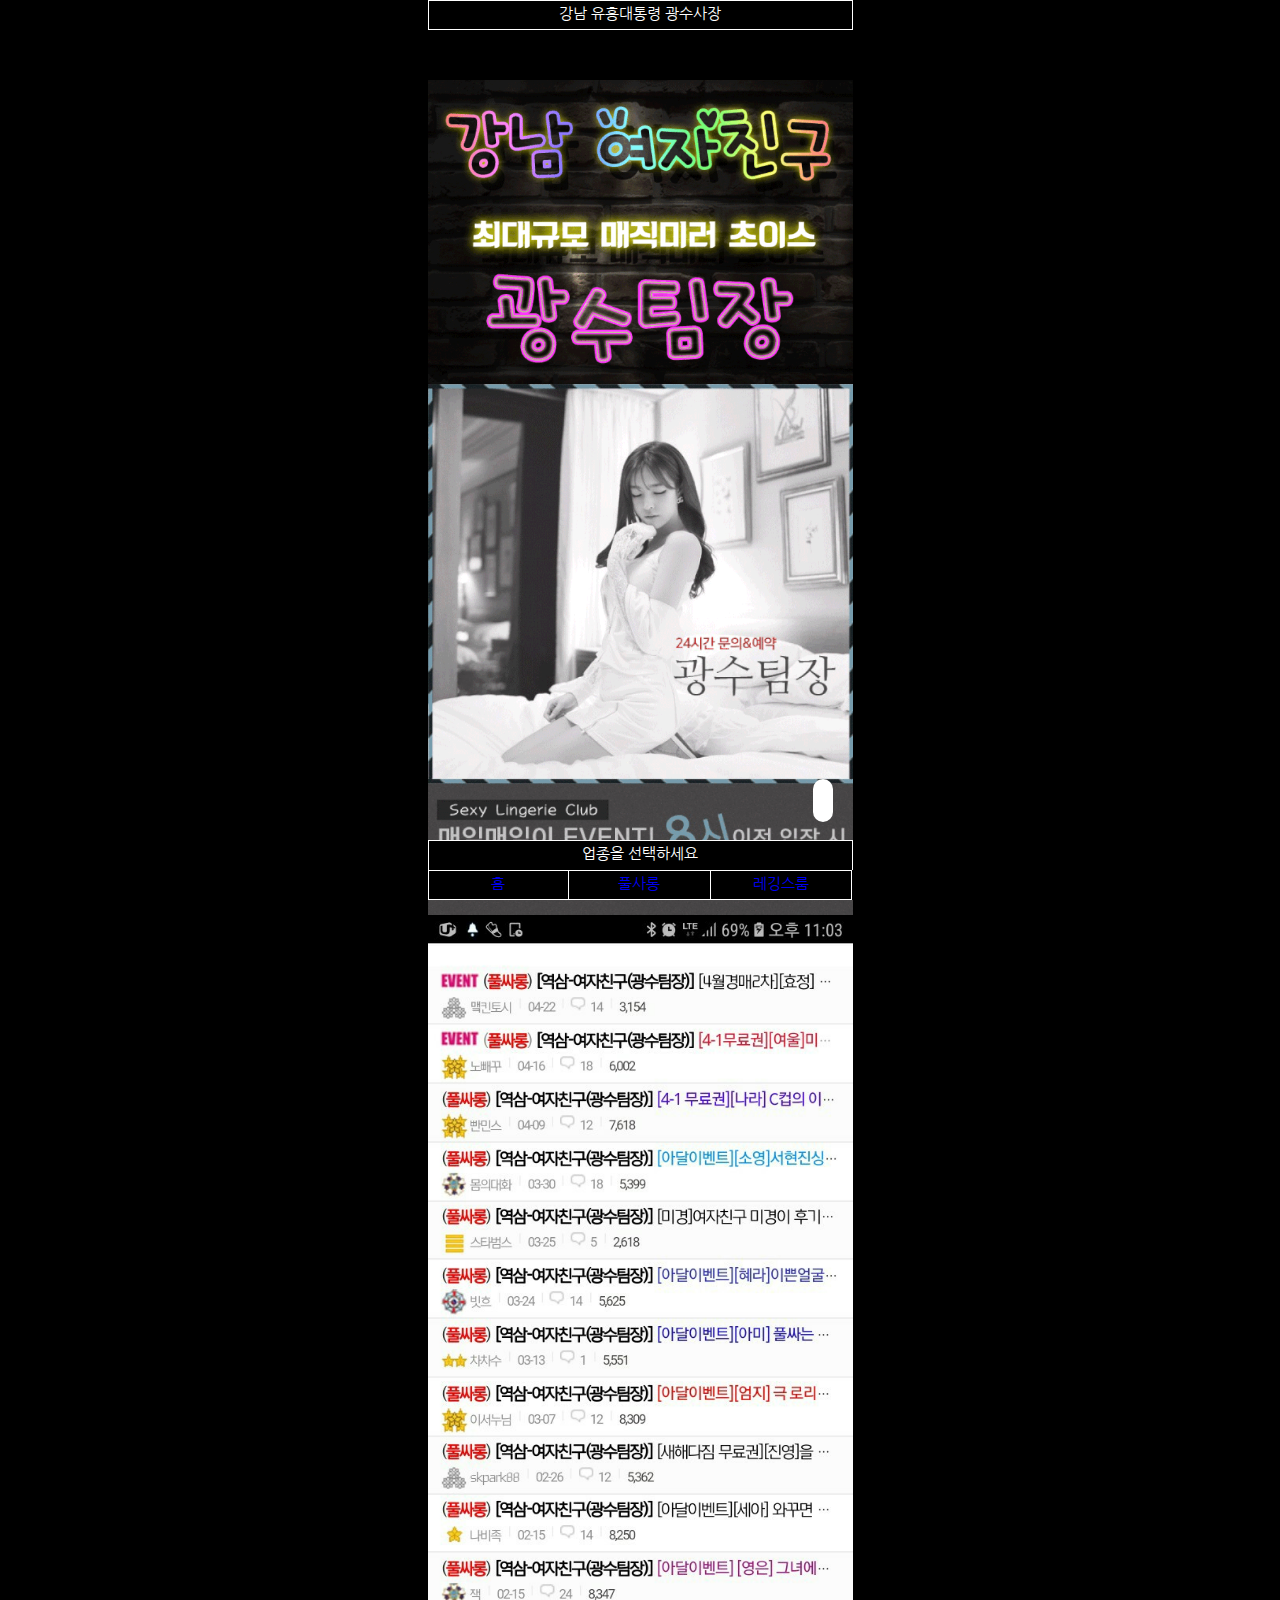
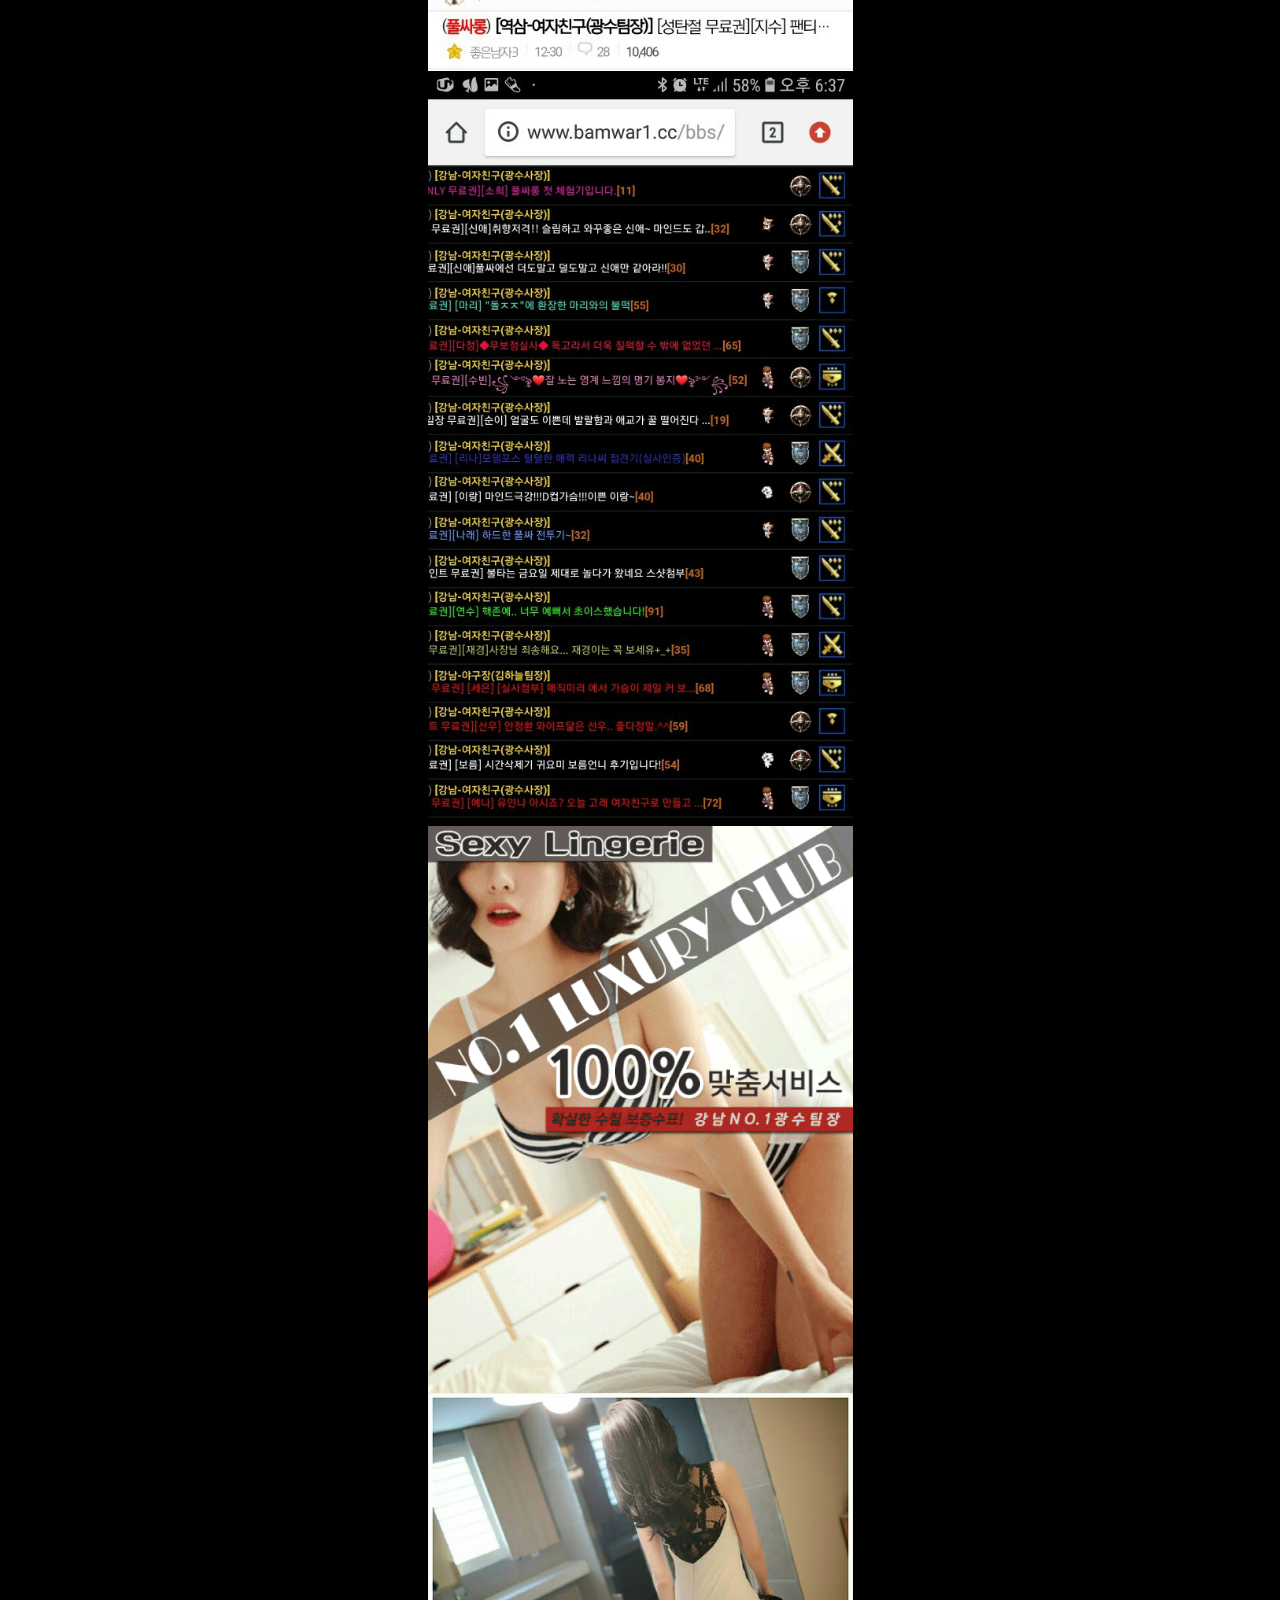
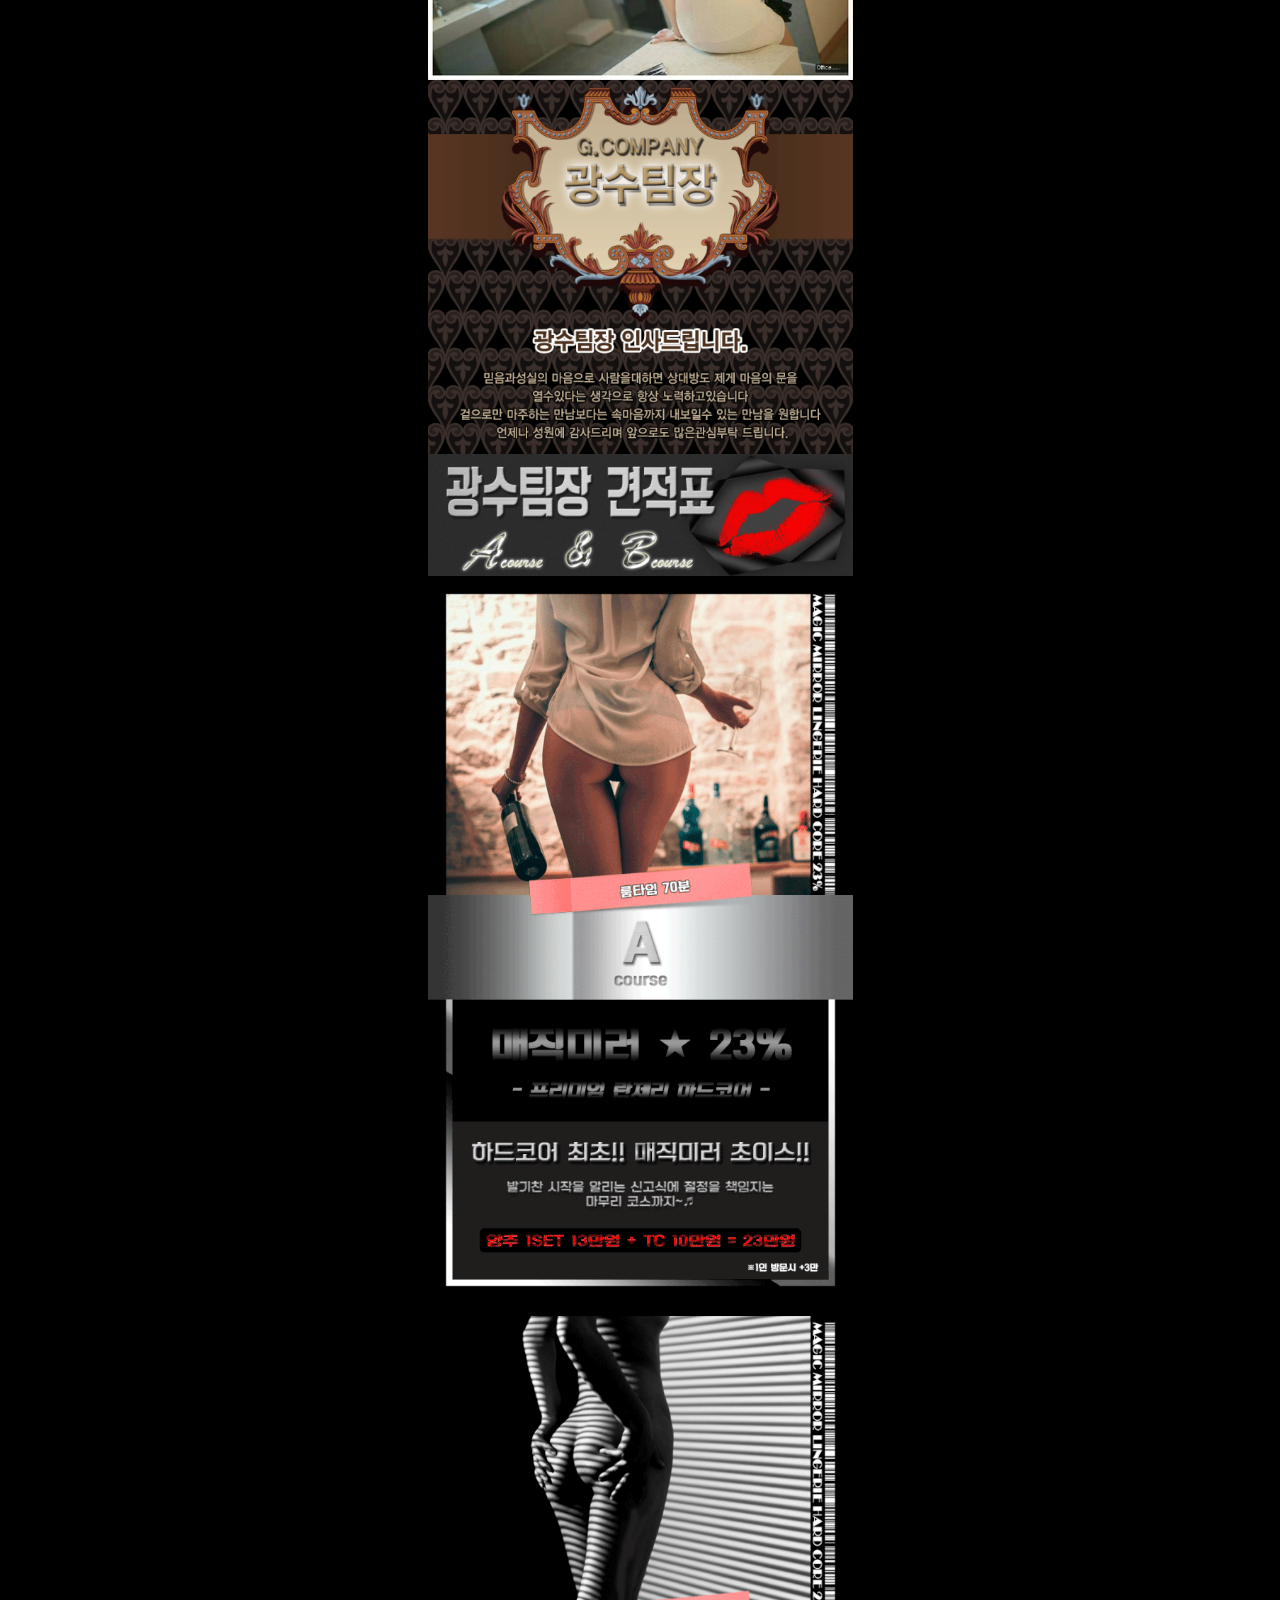
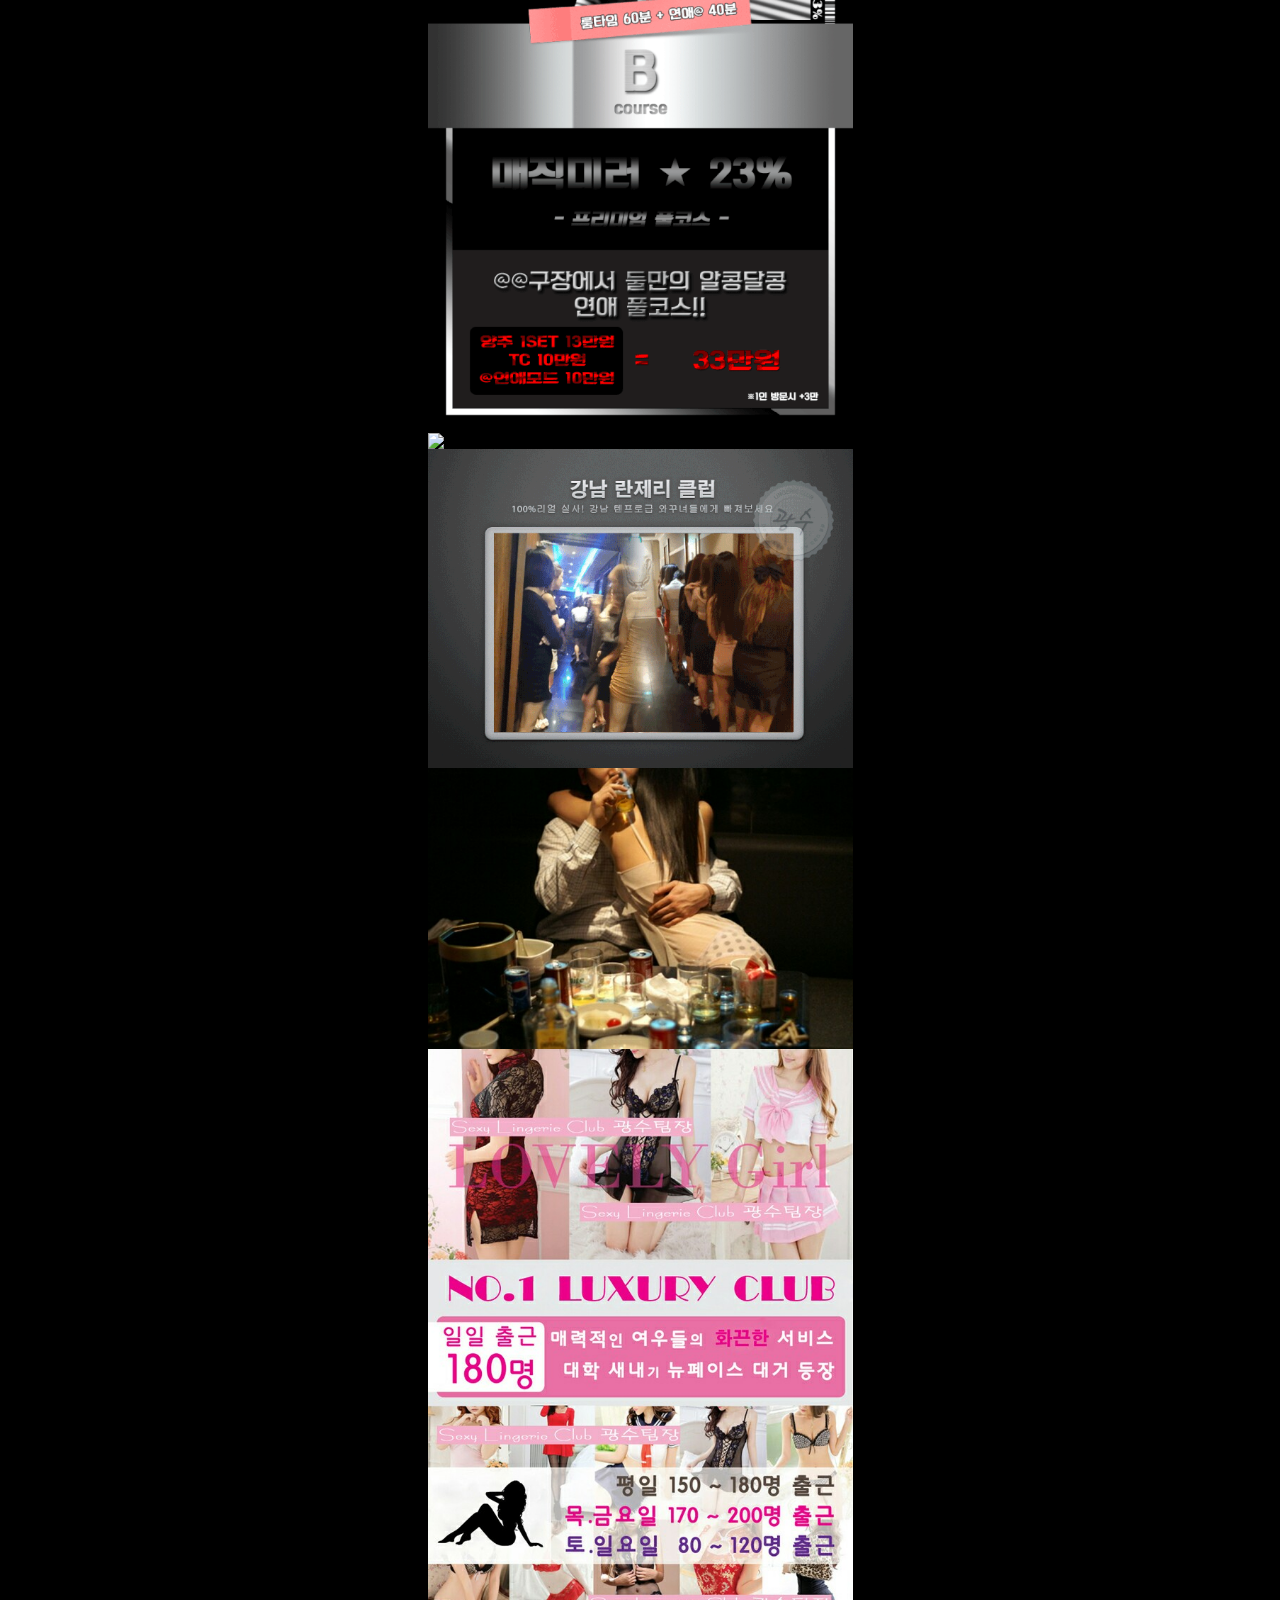
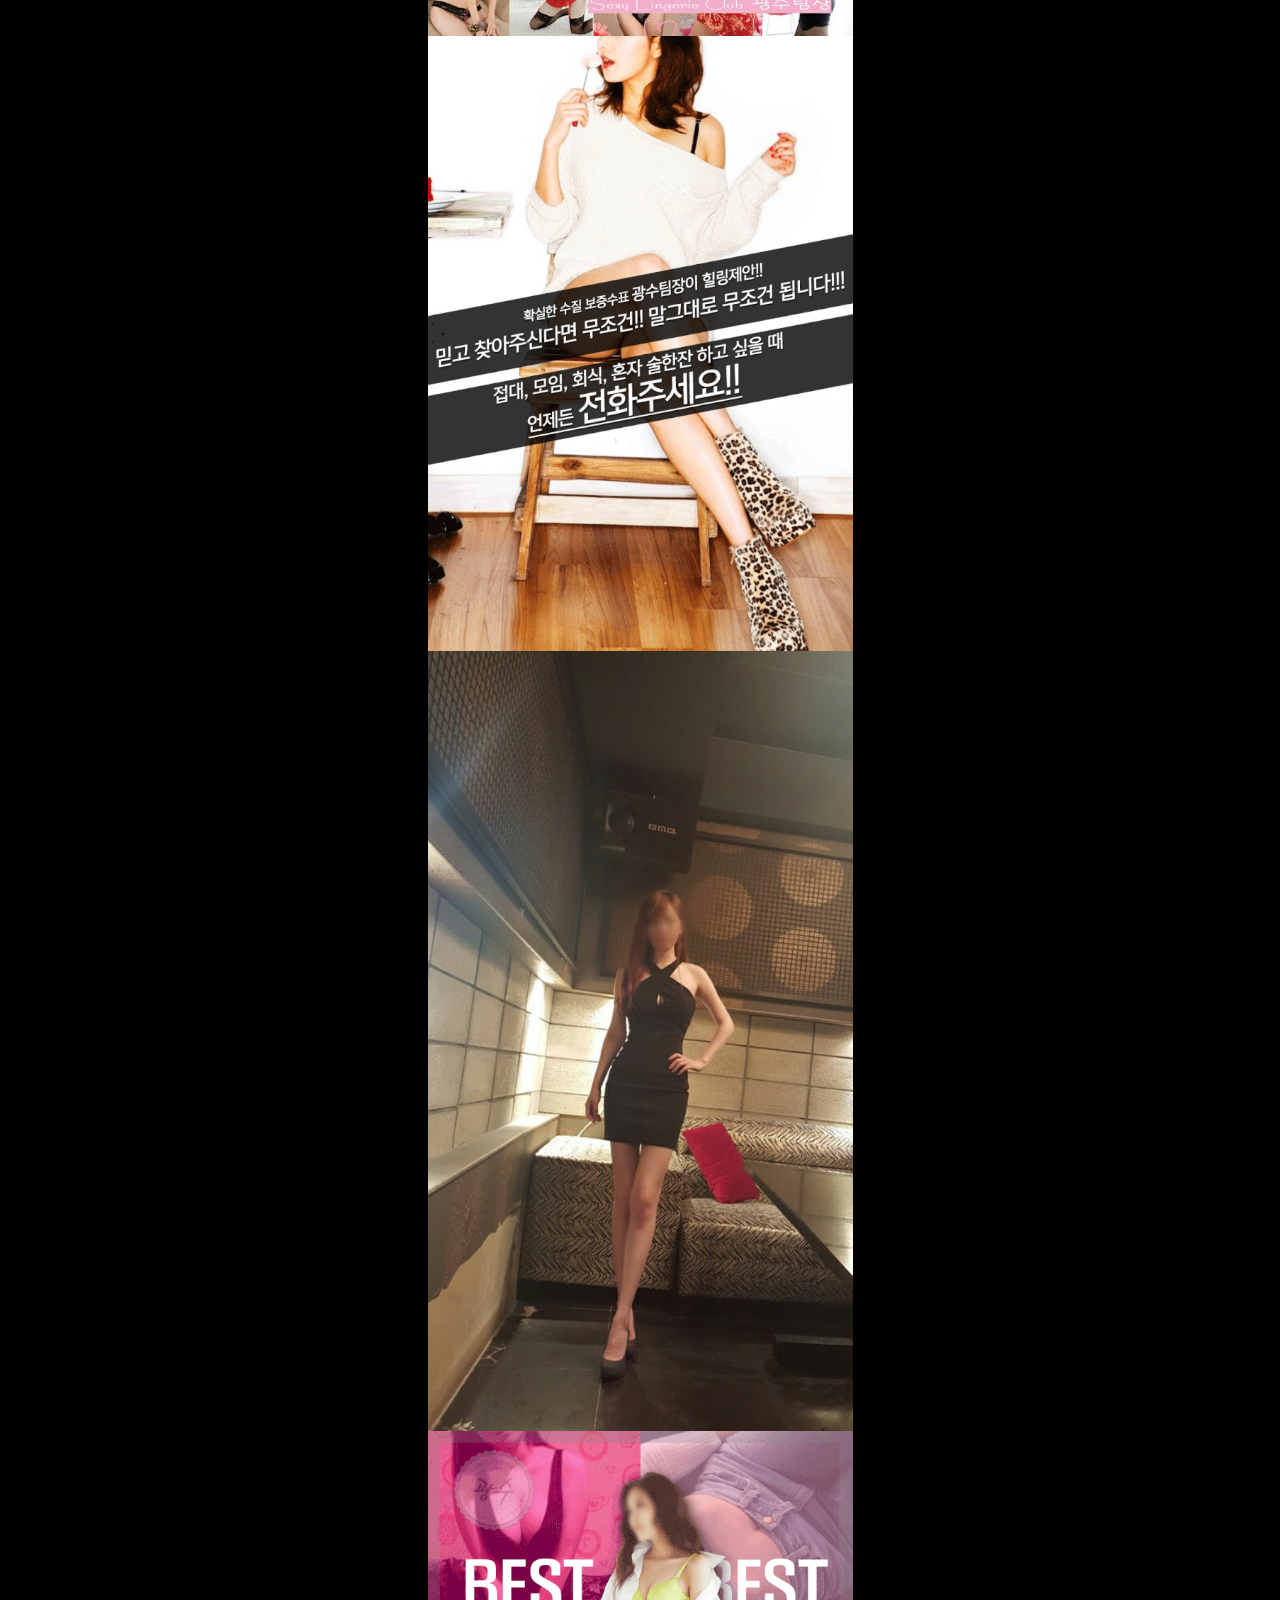
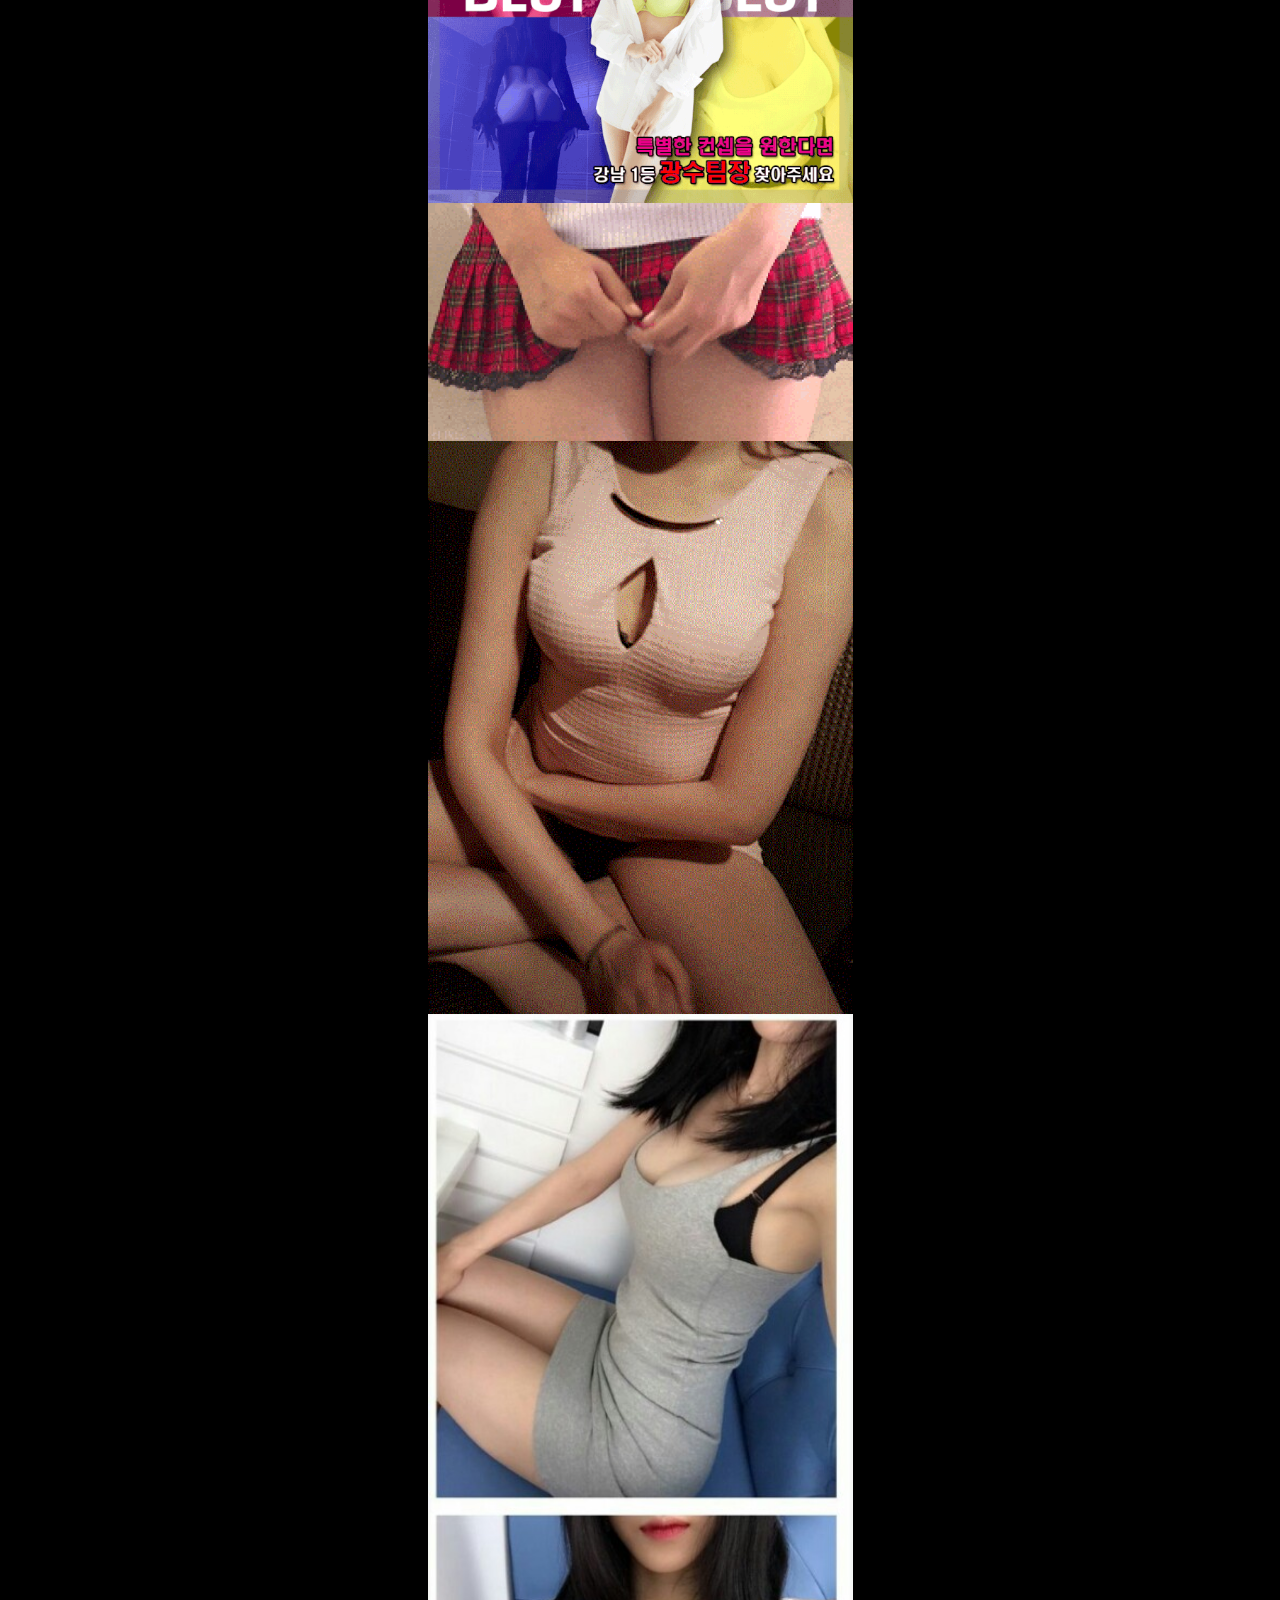
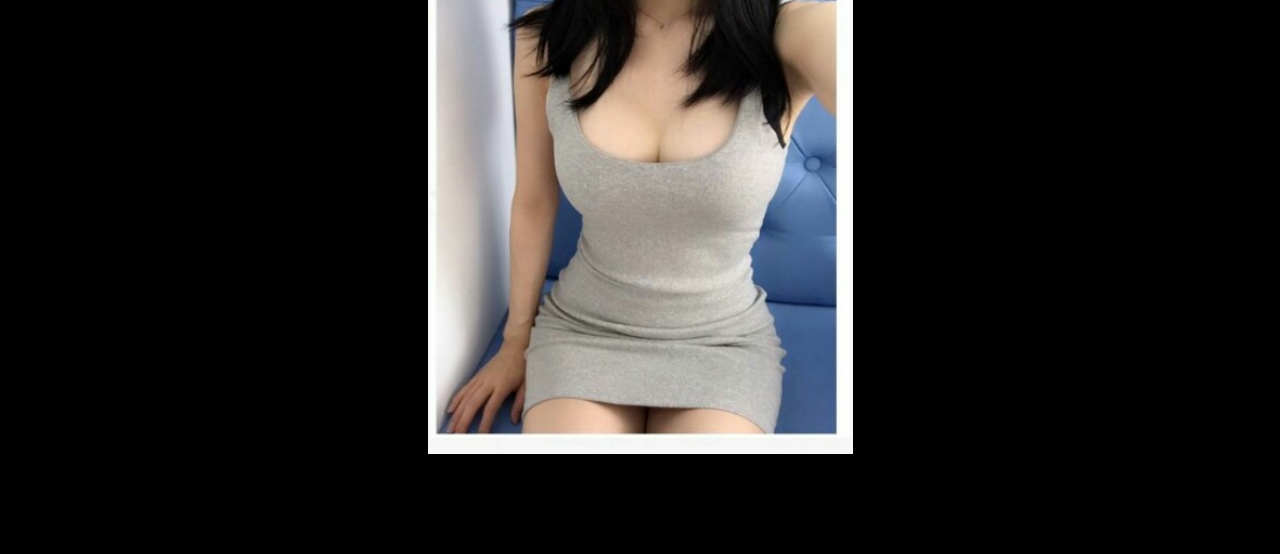
==== pages/full.html @ 4460612d "Add files via upload" ====
<!DOCTYPE html>
<html lang="ko" dir="ltr">
  <head>
    <meta charset="utf-8">
    <meta name="viewport" content="width=device-width, initial-scale=1.0">
    <title>강남 유흥대통령 광수사장</title>
    <link rel="stylesheet" href="../css/master.css">
    <link rel="stylesheet" href="../css/mediaQuery.css">
    <link rel="stylesheet" href="../css/full.css">
    <link href="https://fonts.googleapis.com/css?family=Nanum+Gothic:400,700,800&display=swap&subset=korean" rel="stylesheet">
    <link rel="stylesheet" href="https://use.fontawesome.com/releases/v5.8.2/css/all.css" integrity="sha384-oS3vJWv+0UjzBfQzYUhtDYW+Pj2yciDJxpsK1OYPAYjqT085Qq/1cq5FLXAZQ7Ay" crossorigin="anonymous">
    <!-- NO SEO-->
  </head>
  <body>
    <header>
      <div>
        <i class="fas fa-star"></i>
        <i class="fas fa-star"></i>
        <i class="fas fa-star"></i>
        강남 유흥대통령 광수사장
        <i class="fas fa-star"></i>
        <i class="fas fa-star"></i>
        <i class="fas fa-star"></i>
      </div>
    </header>
    <main class="full">
      <article>
        <img src="../images/1.gif">
        <img src="../images/2.gif">
        <img src="../images/3.jpeg">
        <img src="../images/4.jpeg">
        <img src="../images/5.gif">
        <img src="../images/6.jpeg">
        <img src="../images/7.gif">
        <img src="../images/8.gif">
        <img src="../images/9.gif">
        <img src="../images/10.gif">
        <img src="../images/11.gif">
        <img src="../images/12.gif">
        <img src="../images/13.jpeg">
        <img src="../images/14.jpeg">
        <img src="../images/15.gif">
        <img src="../images/16.jpeg">
        <img src="../images/17.gif">
        <img src="../images/18.gif">
        <img src="../images/19.gif">
        <img src="../images/20.jpeg">
      </article>
    </main>
    <footer>
      <div class="callFixed">
        <a href="tel:010-2800-8897"><i class="fas fa-phone"></i></a>
      </div>
      <nav>
        <div><i class="fas fa-angle-down"></i> 업종을 선택하세요 <i class="fas fa-angle-down"></i></div>
        <ul>
          <li class="leftBorder">
            <a href="../index.html">홈</a>
          </li>
          <li>
            <a href="pages/full.html">풀사롱</a>
          </li>
          <li>
            <a href="pages/leging.html">레깅스룸</a>
          </li>
        </ul>
      </nav>
    </footer>
  </body>
</html>
---- css/master.css ----
*{
  font-family: 'Nanum Gothic', sans-serif;
  line-height: 170%;
  font-size: 15px;
}
body{
  background-color: black;
  color: white;
  margin: 80px auto 100px auto;
}

header{
  position: fixed;
  top: 0;
  margin: 0;
  padding: 0;
  width: 100%;
  text-align: center;
  max-width: 425px;
  background-color: black;
}
header div{
  box-sizing: border-box;
  border: 1px solid white;
  height: 30px;
  vertical-align: middle;
}

footer div.callFixed{
  width: 100%;
  max-width: 425px;
  position: fixed;
  bottom: 80px;
  text-align: right;
}
footer div.callFixed a i{
  font-size: 23px;
  color: #00b894;
  background-color: white;
  padding: 10px;
  border-radius: 30px;
  margin-right: 20px;
  -webkit-animation: callColorChange 1.5s infinite;
  -ms-animation: callColorChange 1.5s infinite;
  -moz-animation: callColorChange 1.5s infinite;
  -o-animation: callColorChange 1.5s infinite;
  animation: callColorChange 1.5s infinite;
}
-webkit-@keyframes callColorChange {
  0%{color: #00b894;}
  50%{color: #0984e3;}
  100%{color: #00b894;}
}
-ms-@keyframes callColorChange {
  0%{color: #00b894;}
  50%{color: #0984e3;}
  100%{color: #00b894;}
}
-moz-@keyframes callColorChange {
  0%{color: #00b894;}
  50%{color: #0984e3;}
  100%{color: #00b894;}
}
-o-@keyframes callColorChange {
  0%{color: #00b894;}
  50%{color: #0984e3;}
  100%{color: #00b894;}
}
@keyframes callColorChange {
  0%{color: #00b894;}
  50%{color: #0984e3;}
  100%{color: #00b894;}
}



footer nav div{
  bottom: 30px;
  position: fixed;
  background-color: black;
  width: 100%;
  padding: 0;
  margin: 0;
  text-align: center;
  max-width: 425px;
  border-top: 1px solid white;
  border-left: 1px solid white;
  border-right: 1px solid white;
  box-sizing: border-box;
  height: 30px;
}
footer nav ul{
  list-style: none;
  position: fixed;
  bottom: 0;
  margin: 0;
  padding: 0;
  width: 99.99%;
  text-align: center;
  max-width: 425px;
  background-color: black;
}
footer nav ul li{
  display: inline;
  width: 33.33%;
  float: left;
  box-sizing: border-box;
  border-top: 1px solid white;
  border-right: 1px solid white;
  border-bottom: 1px solid white;
  height: 30px;
}
footer nav ul li.leftBorder{
  border-left: 1px solid white;
}

footer nav ul li a, header div{
  text-decoration: none;
  -webkit-animation: colorChange 4s infinite;
  -ms-animation: colorChange 4s infinite;
  -moz-animation: colorChange 4s infinite;
  -o-animation: colorChange 4s infinite;
  animation: colorChange 4s infinite;
}
-webkit-@keyframes colorChange {
  0%{color: white;}
  33.33%{color: #f6e58d;}
  66.66%{color: #55efc4;}
  100%{color: white;}
}
-ms-@keyframes colorChange {
  0%{color: white;}
  33.33%{color: #f6e58d;}
  66.66%{color: #55efc4;}
  100%{color: white;}
}
-moz-@keyframes colorChange {
  0%{color: white;}
  33.33%{color: #f6e58d;}
  66.66%{color: #55efc4;}
  100%{color: white;}
}
-o-@keyframes colorChange {
  0%{color: white;}
  33.33%{color: #f6e58d;}
  66.66%{color: #55efc4;}
  100%{color: white;}
}
@keyframes colorChange {
  0%{color: white;}
  33.33%{color: #f6e58d;}
  66.66%{color: #55efc4;}
  100%{color: white;}
}
---- css/mediaQuery.css ----
@media (min-width: 425px) {
  body{
    width: 425px;
  }
}
---- css/full.css ----
main.full article img{
  width: 100%;
  margin: 0;
  padding: 0;
  display: block;
}
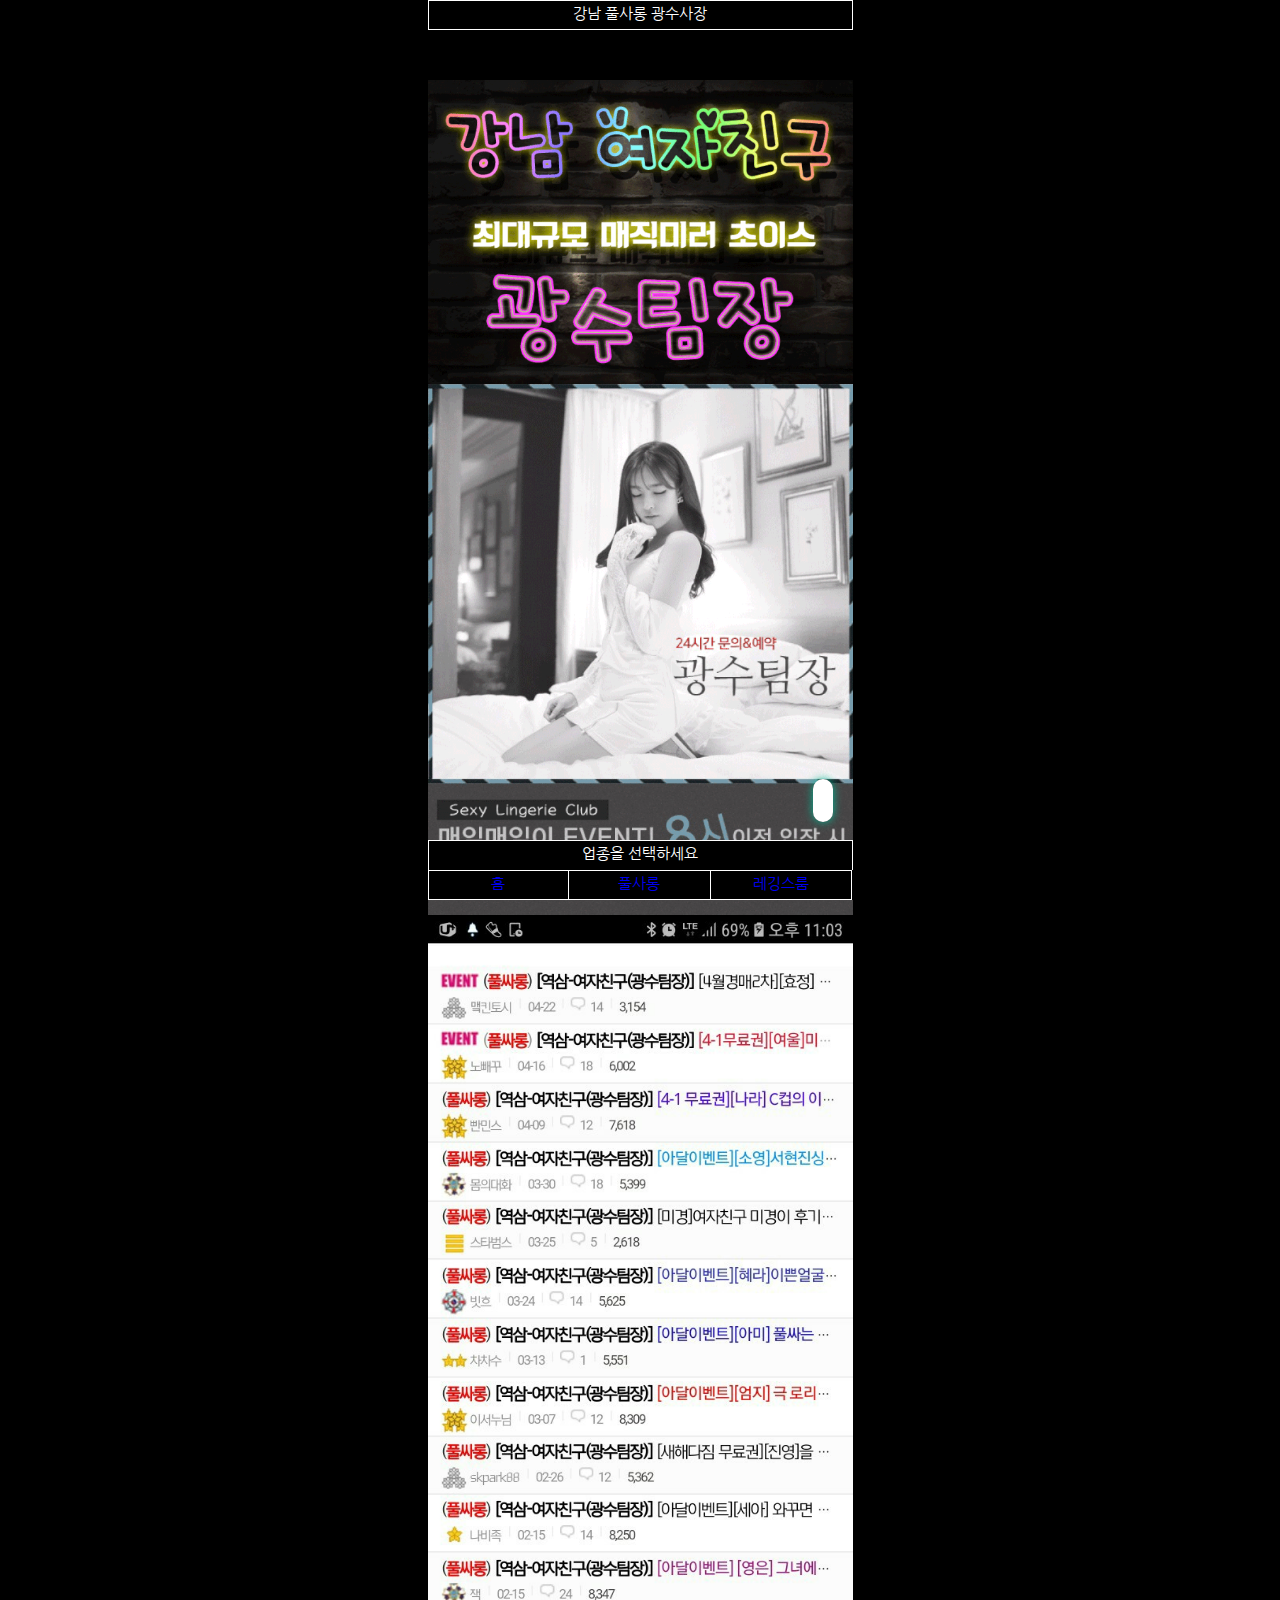
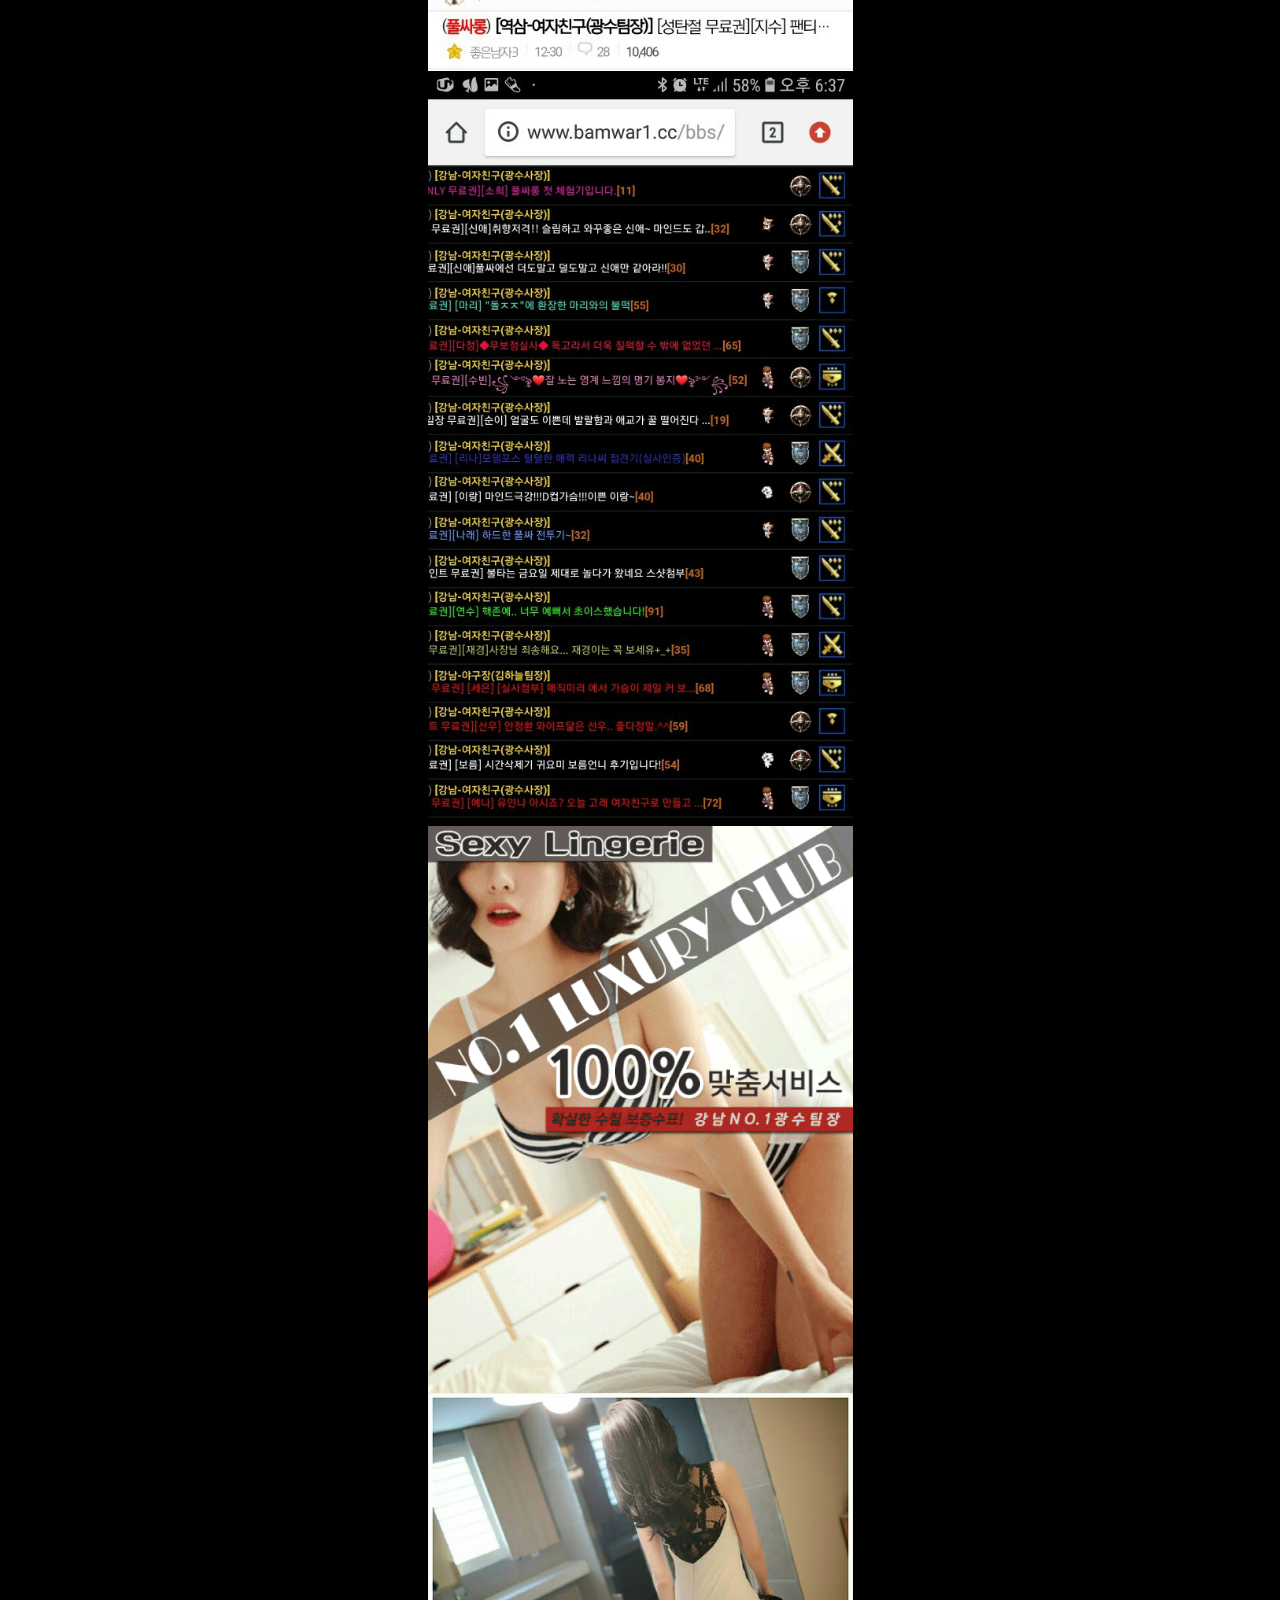
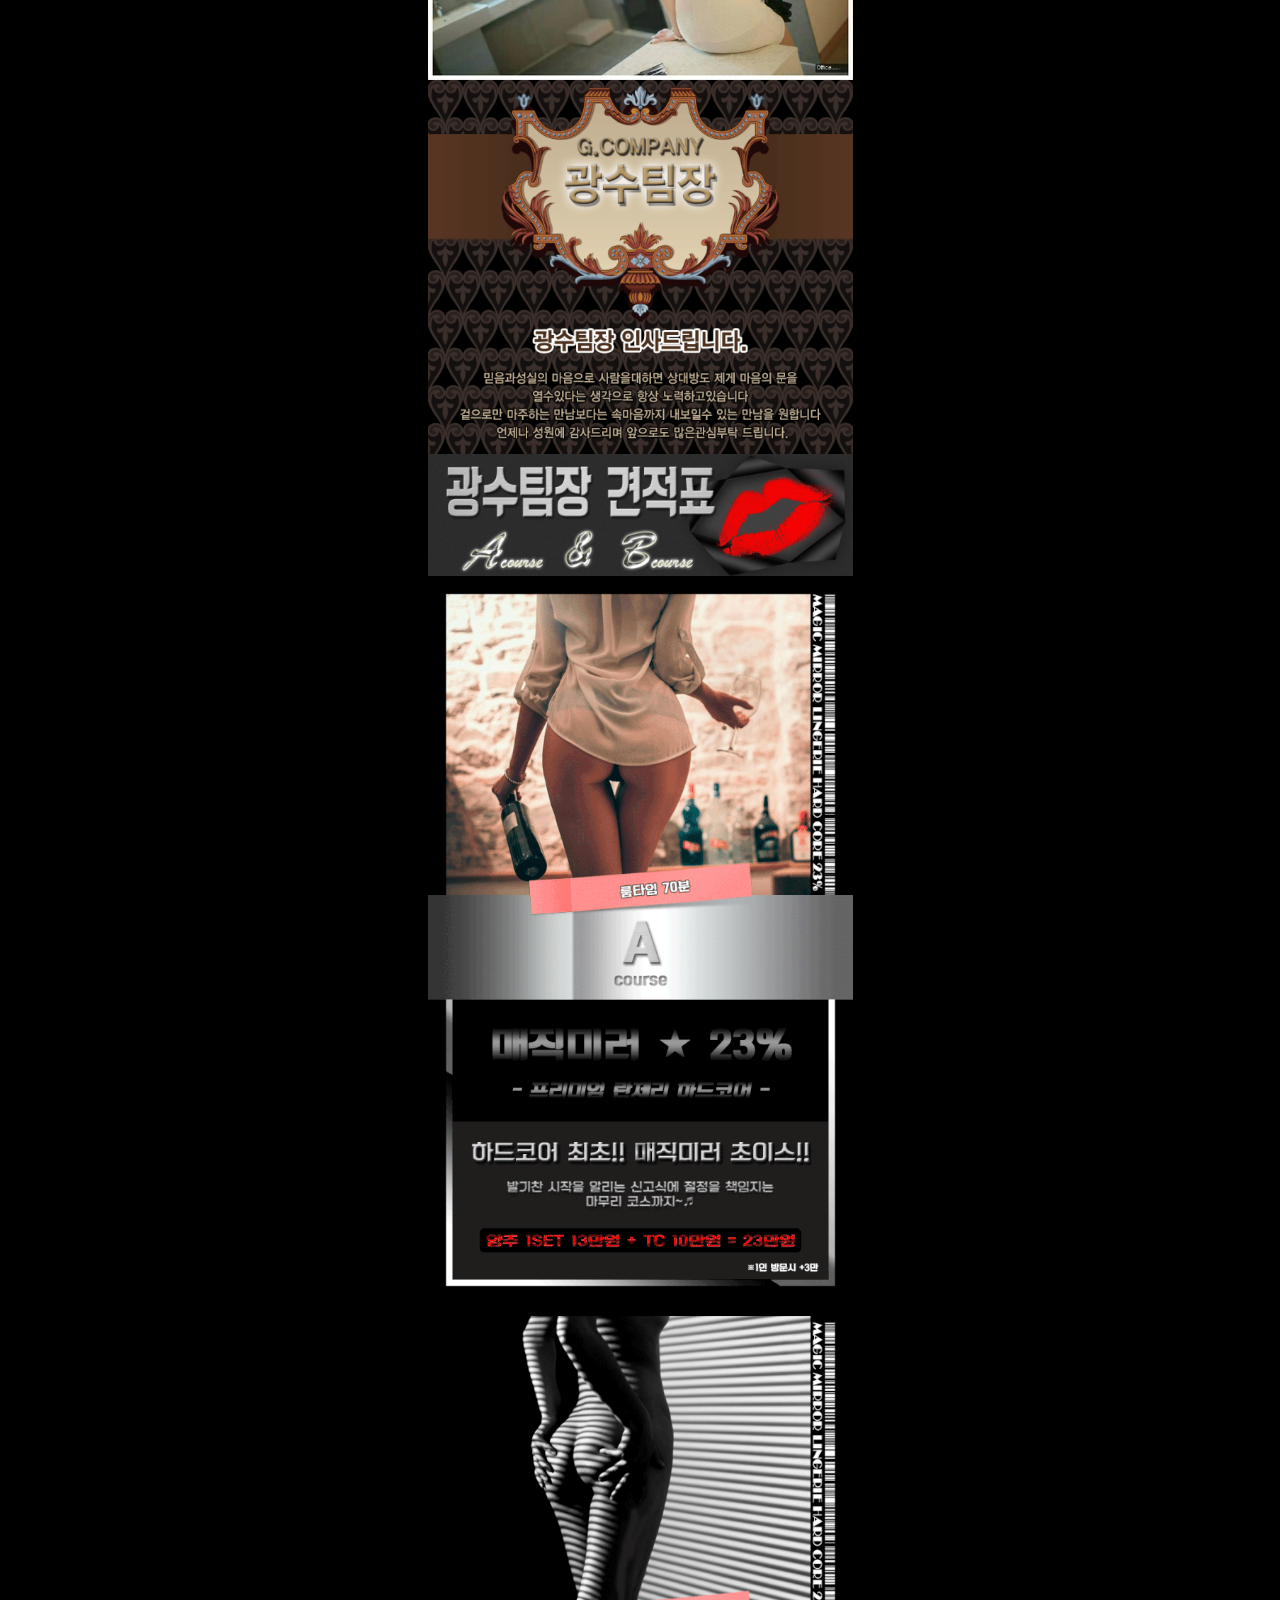
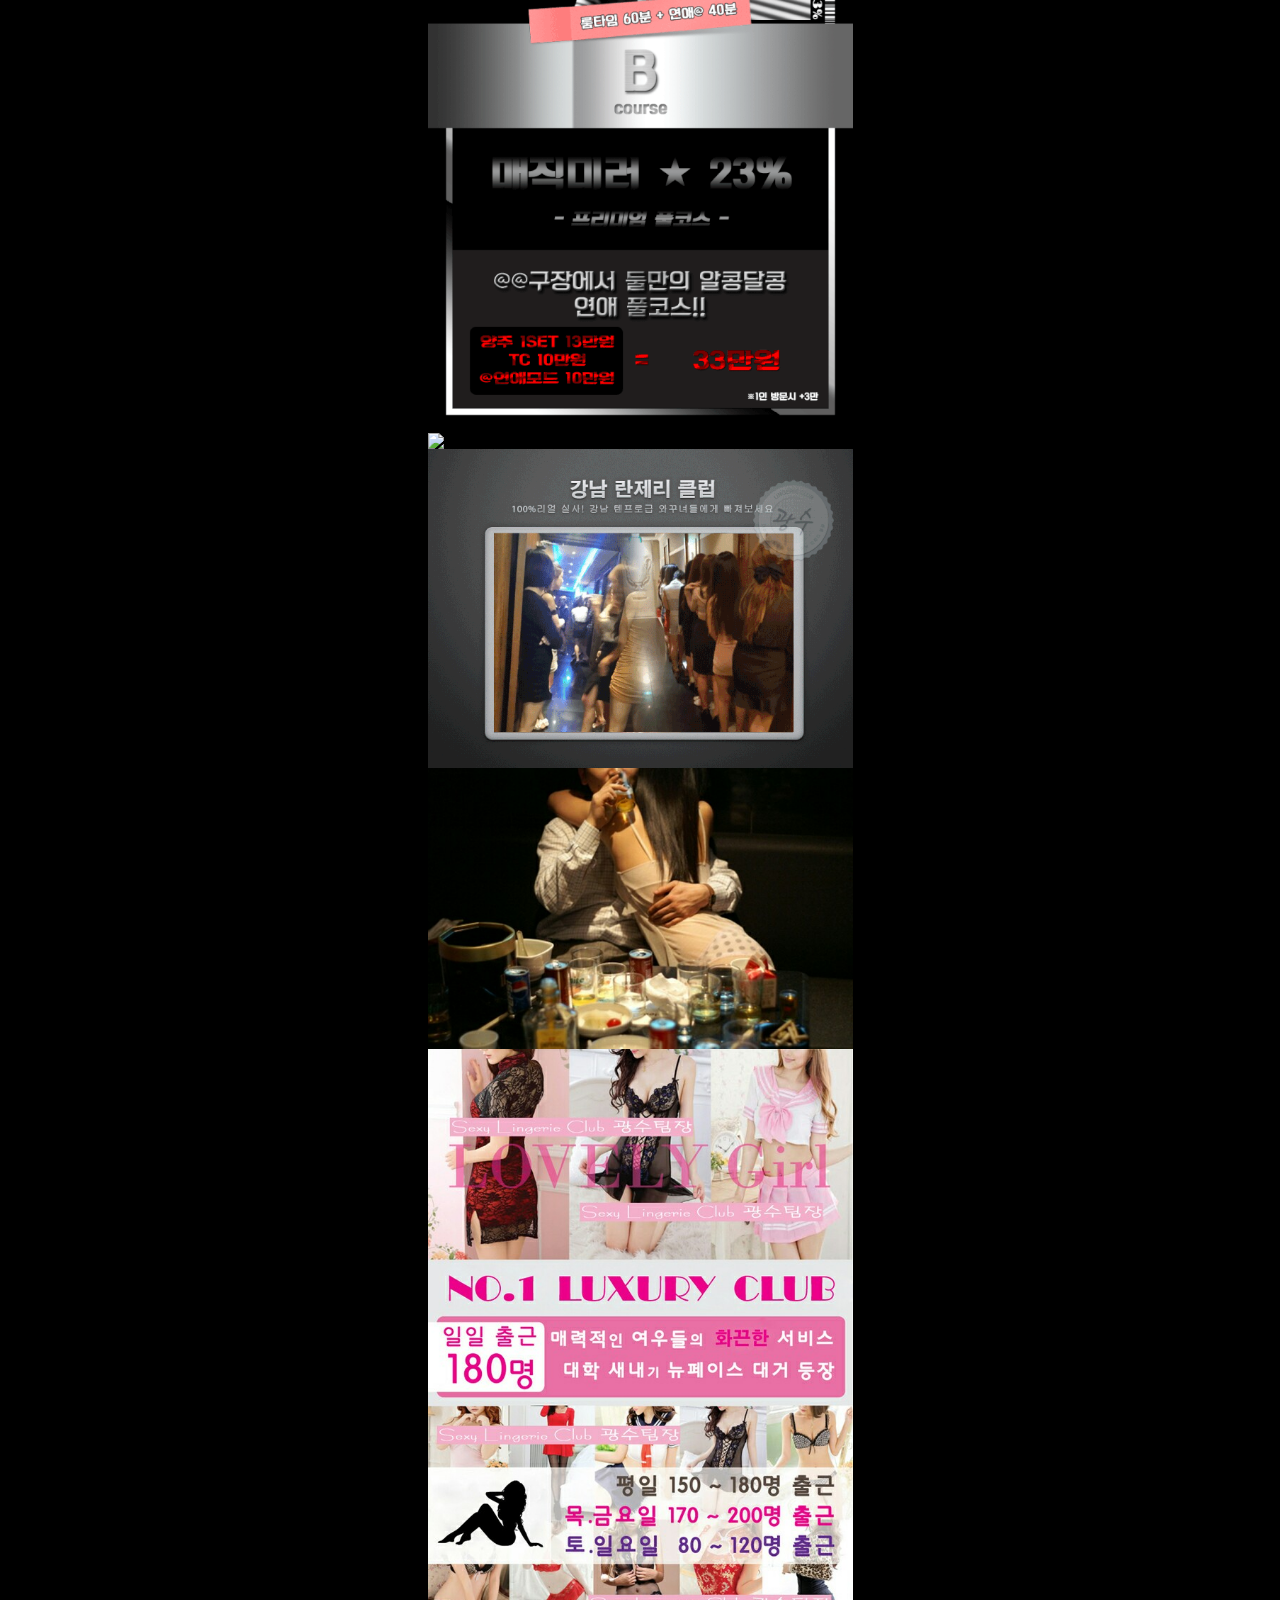
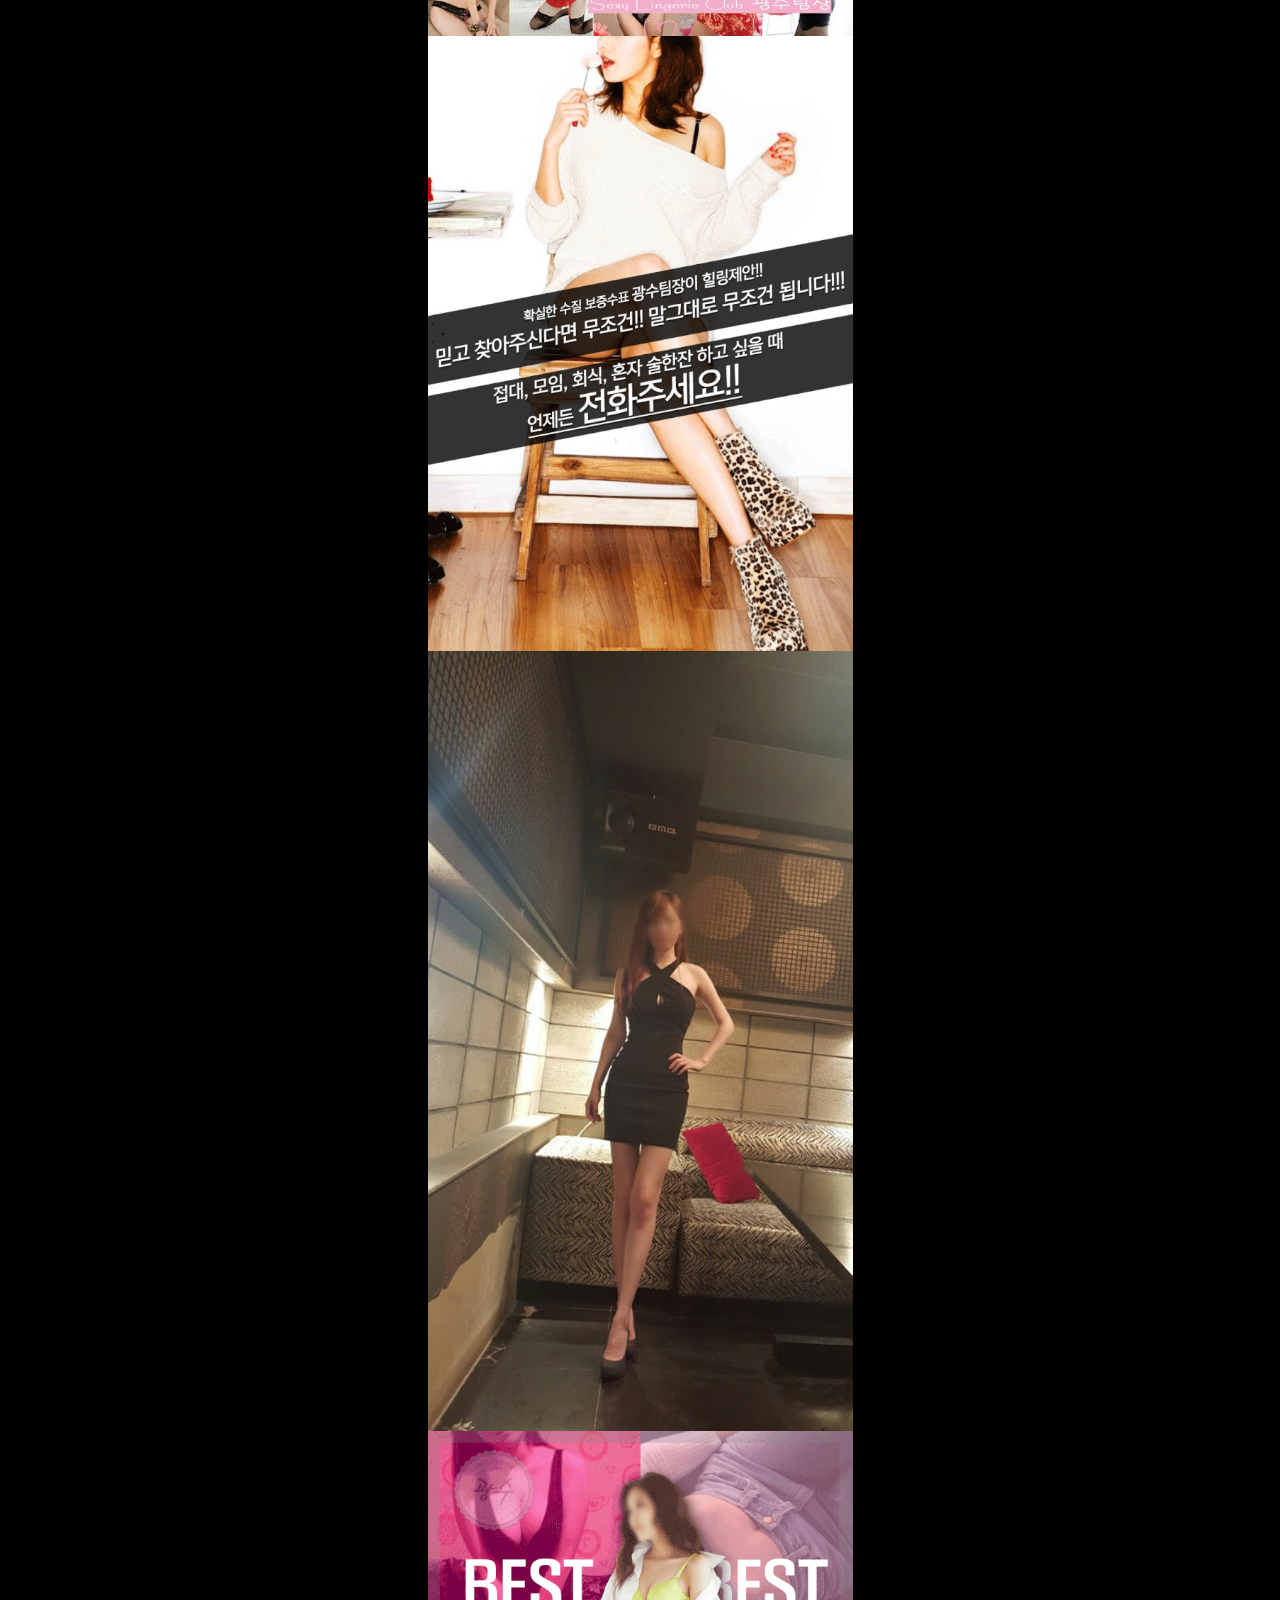
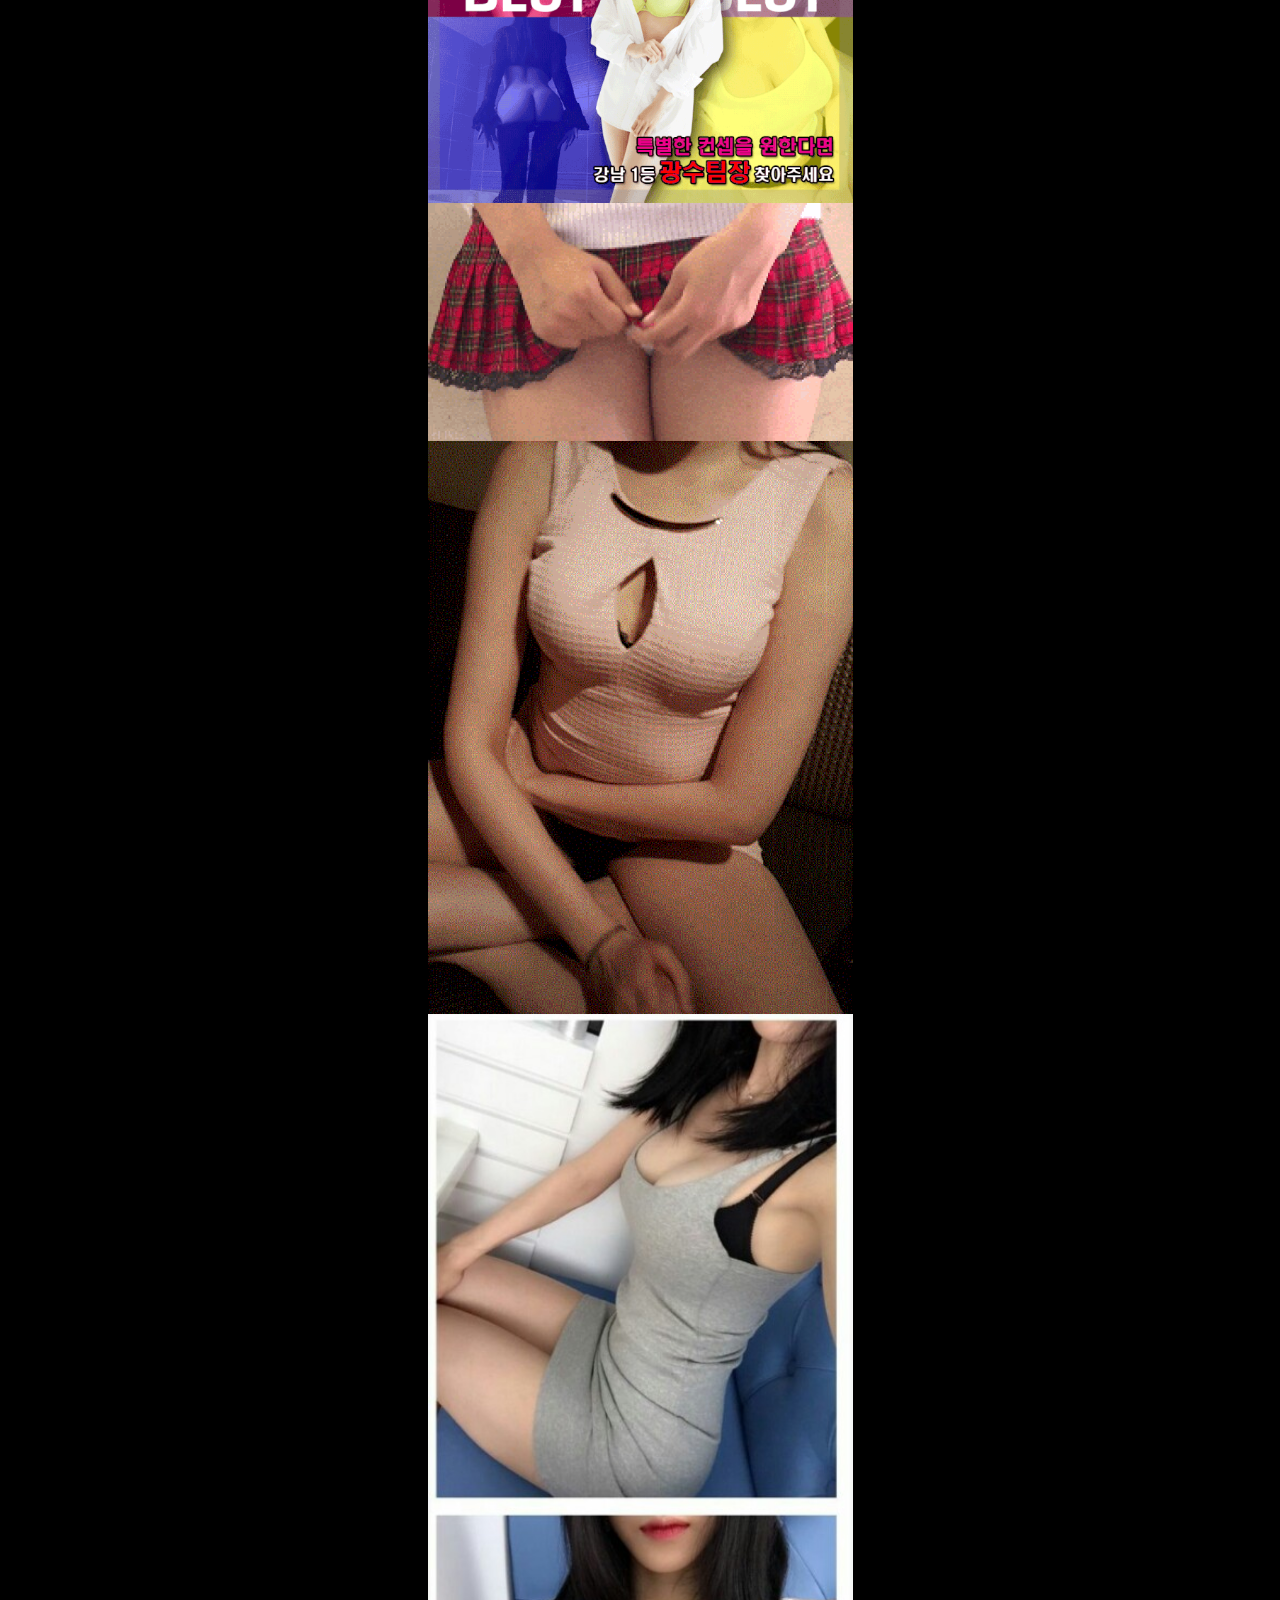
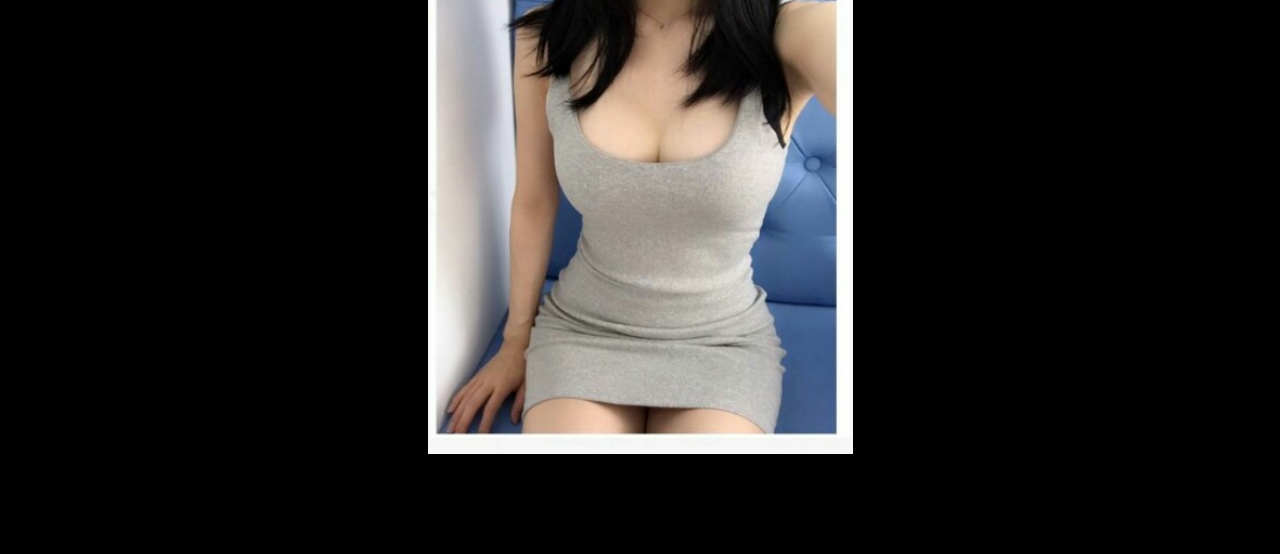
==== commit 3fc47039: "Add files via upload" ====
--- a/pages/full.html
+++ b/pages/full.html
@@ -3,7 +3,7 @@
   <head>
     <meta charset="utf-8">
     <meta name="viewport" content="width=device-width, initial-scale=1.0">
-    <title>강남 유흥대통령 광수사장</title>
+    <title>강남 풀사롱 광수사장</title>
     <link rel="stylesheet" href="../css/master.css">
     <link rel="stylesheet" href="../css/mediaQuery.css">
     <link rel="stylesheet" href="../css/full.css">
@@ -17,7 +17,7 @@
         <i class="fas fa-star"></i>
         <i class="fas fa-star"></i>
         <i class="fas fa-star"></i>
-        강남 유흥대통령 광수사장
+        강남 풀사롱 광수사장
         <i class="fas fa-star"></i>
         <i class="fas fa-star"></i>
         <i class="fas fa-star"></i>
@@ -58,10 +58,10 @@
             <a href="../index.html">홈</a>
           </li>
           <li>
-            <a href="pages/full.html">풀사롱</a>
+            <a href="full.html">풀사롱</a>
           </li>
           <li>
-            <a href="pages/leging.html">레깅스룸</a>
+            <a href="leging.html">레깅스룸</a>
           </li>
         </ul>
       </nav>
--- a/css/master.css
+++ b/css/master.css
@@ -38,6 +38,7 @@
   color: #00b894;
   background-color: white;
   padding: 10px;
+  box-shadow: 0 0 10px;
   border-radius: 30px;
   margin-right: 20px;
   -webkit-animation: callColorChange 1.5s infinite;
